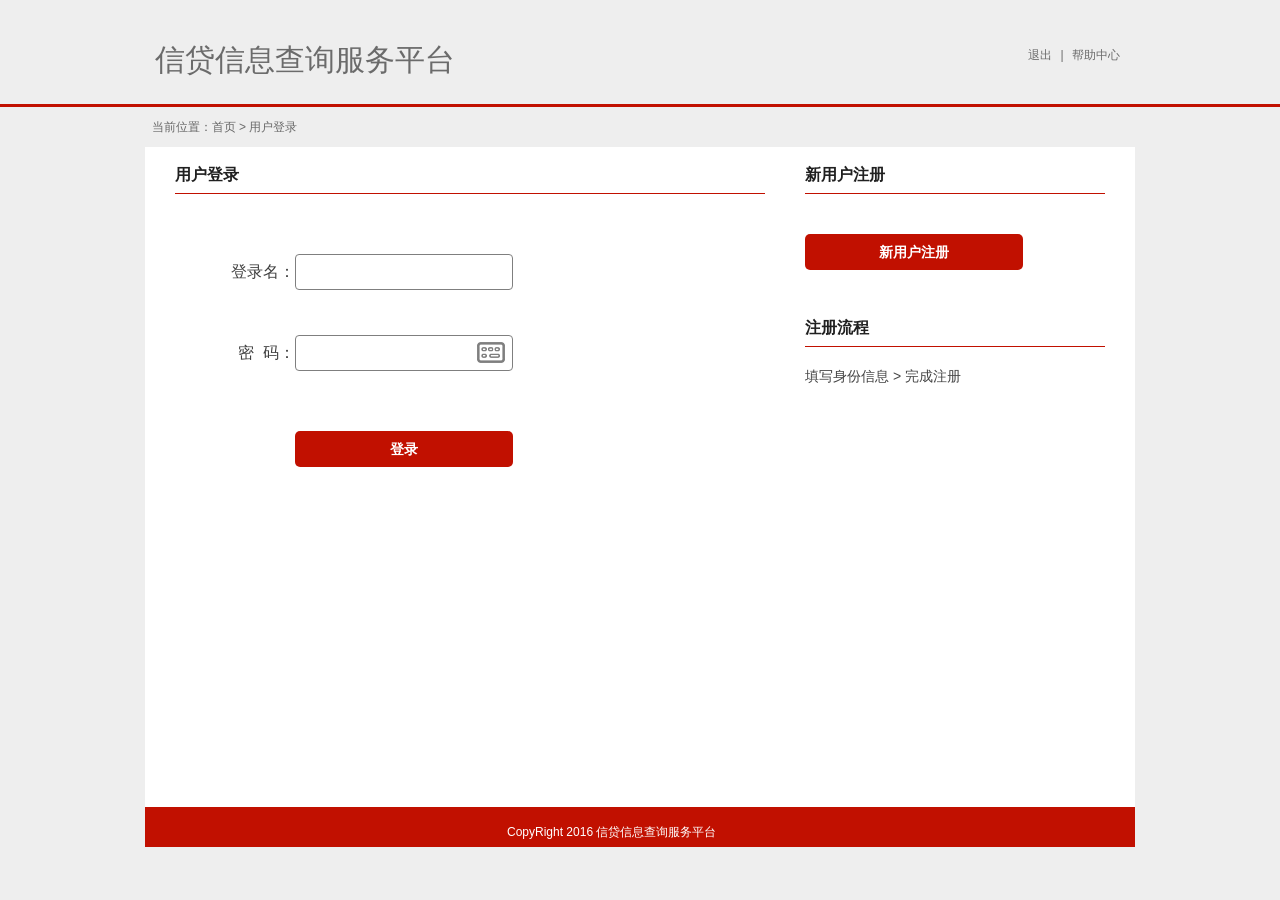
==== ApiData/src/main/webapp/index.html @ 0839abab "first commit" ====
<!DOCTYPE html PUBLIC "-//W3C//DTD XHTML 1.0 Frameset//EN" "http://www.w3.org/TR/xhtml1/DTD/xhtml1-frameset.dtd">
<html>
<head>
<meta http-equiv="Content-Type" content="text/html" charset="UTF-8"/>
<link rel="stylesheet" type="text/css" href="css/new.css" />
<script src="js/pe.js" type="text/javascript"></script>
<script src="js/frame.js" type="text/javascript"></script>
<script type="text/javascript" src="js/cert.js"></script>
<script type="text/javascript" src="js/libs/jquery/jquery-2.1.1.min.js"></script>
<title>信贷信息服务平台</title>
</head>
<body bgcolor="#EEEEEE">
	<div align="center" style="background: #EEE">
		<div id="toptomNav">
			<iframe src="top1.html" name="headerFrame" noresize="noresize" id="headerFrame" frameborder="NO" border="0" marginheight="1" marginwidth="1" scrolling="no" style="height:107px; width:990px; min-width:990px; width:100%;"></iframe>
		</div>
		<div id="centerDiv">
			<iframe src="login.html" name="conFrame" id="conFrame" noresize="noresize" frameborder="NO" border="0" marginheight="1" marginwidth="1" scrolling="no" width="990px" height="700px"></iframe>
		</div>
		<div style="clear: both"></div>
		<div id="bottomNav" align="center">
			<iframe src="foot.html" name="bot" frameborder="NO" border="0" marginheight="1" marginwidth="1" scrolling="no" height="40px" width="990px"></iframe>
		</div>
	</div>
</body>
</html>
---- ApiData/src/main/webapp/css/new.css ----
body { font: 12px Arial,'Microsoft YaHei','΢���ź�',Geneva,sans-serif; color:#3e3e3e;}
body, h1, h2, h3, h4, img, ol, ul, dl, p { margin: 0; padding: 0; border: 0; }
ul, ul li{ list-style: none; }
h2 { font-size:18px;}
h3 { font-size:16px;}
.left{ float:left; }
.right{ float:right; }
.gray { color:#a6a6a6;}
.center { text-align:center; }
.padding_left_20{padding-left:20px;}
.mar_top_30{ margin-top:30px;}
.clearfix{ clear: both;}
/*��¼*/
#header { width:990px; height:96px; margin:0px auto; padding-top:8px; position:relative; background:#EEE;}
.logo, .logo img { width:220px; height:85px;}
.login_new { width:220px; height:20px; text-align:right; padding-top:32px; line-height:30px; color:#6b6b6b; font-size:12px; float:right; margin-right:10px; display:inline; 
position:absolute; right:0px; z-index:1001;}
.login_new1{ width:80px; padding-top:32px; height:auto; line-height:30px; color:#6b6b6b; font-size:12px; float:right; margin-right:30px; display:inline; 
position:absolute; right:0px; z-index:1001;}
.login_new a { color:#6b6b6b; text-decoration:none; padding:0px 5px;}
.login_new a:hover { color:#C11000; text-decoration:none; padding:0px 5px;}
.login_new1 a { color:#6b6b6b; text-decoration:none; padding:0px 5px;}
.login_new1 a:hover { color:#C11000; text-decoration:none; padding:0px 5px;}
.span_red{ color:#C11000;}
.flat { position:absolute; left:10px; top:40px; font-size:30px; color:#6b6b6b;}
.login_forget{ width:220px; height:20px; clear:both; margin-left:125px; padding-top:10px;}
.login_forget a{ color:#666; text-decoration:none;}
.login_forget a:hover{ color:#B81111; text-decoration:none;}
/*�ָ�*/
.nextBar{ width:100%; height:32px; background-color:#fff; border-top:3px #c11000 solid;}
.nextBar .EEE{ width:990px; height:32px; background:#fff; margin:0 auto;}
.nextBar1{ width:100%; height:3px; background-color:#c11000;}
.nextBar2{ clear:both; width:990px; height:30px; margin:0 auto; background:#fff;}

/*ҳ������*/
#content { width:990px; padding:0; margin:0 auto; background-color:#fff;}
#main { overflow:hidden; padding:30px; padding-top:10px; height:auto !important; height:660px; min-height:660px; }
/*Banner*/
#banner{ height:328px; width:990px; position:relative; border-bottom:3px #c11000 solid; margin:0 auto;}
#banner img{ position:absolute; left:0; top:0; z-index:8; opacity:0.0;}
#banner img.active{ z-index:10; opacity:1.0;}
#banner img.last_active{ z-index:9;}
.banner_bot{ width:990px; height:330px; margin:0 auto; margin-top:-330px; position:relative;}
.banner_bot .startBtn{
	position:absolute;
	left:767px;
	top:152px;
	z-index:100;
	width:160px;
	height:32px;
	line-height:32px;
	font-size:18px;
	display:inline-block;
	background-color:#c11000;
	text-align:center;
	color:#fff;
	text-decoration:none;
}
.banner_bot .startBtn:hover{ background-color:#B20F03; text-decoration:none;}
.banner_bot .guide{
	position:absolute;
	left:767px;
	top:188px;
	z-index:100;
	width:160px;
	height:32px;
	line-height:32px;
	font-size:18px;
	display:inline-block;
	text-align:center;
	color:#3E3E3E;
}

/*��ҳ�ֲ��·�*/
.query { border-bottom:1px #c11000 solid; height:200px; }
.query ul li { float:left; width:285px; padding:25px 20px; position:relative; overflow:hidden; }
.query ul li.pb { border-left:1px #c11000 solid;}
.query ul li h2 { height:36px; overflow:hidden; line-height:36px; padding-left:48px; position:relative;}
.icon-q1, .icon-q2, .icon-q3 {  width:36px; height:36px; position:absolute; left:0; top:0; }
.icon-q1 { background:url(../images/new_images/ico.gif) left top no-repeat;}
.icon-q2 { background:url(../images/new_images/ico.gif) left -36px no-repeat;}
.icon-q3 { background:url(../images/new_images/ico.gif) left -73px no-repeat;}
.query ul li p { font-size:14px; padding-top:25px; line-height:24px; height:90px;}
.query ul li .start { position:absolute; top:170px; right:30px; padding:0 10px; font-size:16px; color:#c11000; height:30px; line-height:30px; border-bottom:3px #c11000 solid; }
.query ul li .start:hover { border-bottom:3px #B20F03 solid; color:#B20F03; }


/*��ҳ�ײ�*/
.bottom { width:990px; margin:0 auto; padding:20px 0; background:#FFF;}
.wrap { width:200px; float:left; padding:0 20px; overflow:hidden; }
.wrap h3 { padding-bottom:10px; }
.wrap ul li{ font-size:14px; line-height:28px;}
.wrap ul li a{ color:#3E3E3E; text-decoration:none;}
.wrap ul li a:hover{ color:#C11000; text-decoration:none;}


/*��Ϣ*/
.leftBar { width:590px; }
.rightBar { width:300px; float:right;}
.leftBar h3, .rightBar h3, .rightInfro h3 { height:36px; line-height:36px; color:#202020; border-bottom:1px #c11000 solid;}
.form-group { margin-bottom:15px;}
.form-group2 { margin-bottom:20px;}
.title{ height:36px; line-height:36px; color:#202020; border-bottom:1px #c11000 solid;}

.lable { padding-top: 8px; margin-bottom: 0; text-align: right; float:left; font-size:16px;}
.lable1 { width:120px;}
.lable2 { width:80px;}
.inputBox { float:left; }
.textBox { float:left; line-height:36px; }
.inputText { height:28px; line-height:28px; padding:3px 8px; border:1px #7f7f7f solid; border-radius:4px; -moz-border-radius:4px; -webkit-border-radius:4px; }
.text1 { width:200px; }
.text3 { width:100px; }
.inputBtn { height:36px; line-height:28px; padding:3px 8px; display:inline-block; text-align:center; font-size:14px; font-weight:bold; color:#fff; border:none; background-color:#c11000; border-radius:5px; -moz-border-radius:5px; -webkit-border-radius:5px; cursor:pointer; }
.inputBtn:hover { background-color:#B20F03; }
.btn1 { width:318px;}
.btn2 { width:218px;}
.btn3 { width:180px;}
.btn4 { width:120px; margin-left:15px; }
.btn5 { width:120px; margin-left:150px; margin-top: 15px;}
.prompt, .prompt2, .prompt3, .prompt4, .prompt5 { width:18px; height:18px; position:absolute; display:inline-block; cursor:pointer; z-index:999; }
.prompt { left:350px; top:9px;}
.prompt3 { left:250px; top:5px;}
.prompt4 { left:160px; top:5px;}
.prompt5 { left:0; top:0;}
.prompt img, .prompt2 img, .prompt3 img, .prompt4 img, .prompt5 img { width:18px; height:18px; }
.userTip { font-size:14px; color:#393939; margin-bottom:35px; height:36px; line-height:36px; padding-left:30px; }
.userTip a { padding:0px 6px;  color:#393939; }
#main p { color:#444; font-size:14px; padding-top:15px; line-height:28px;}


/*login*/
.position_re{ position:relative;}
.login_codekey{ width:28px; height:21px; position:absolute; left:182px; top:7px;/* top:-3px;*/ overflow:hidden; }
.codekey{ width:28px; height:21px; position:absolute; left:305px; top:7px; overflow:hidden; }
.codekey img { width:28px; height:21px;}


/*ҳ��*/
 #footer{ font-size:12px; font-family:Arial,Microsoft YaHei,Geneva,sans-serif; clear:both; background:#c11000; color:#fff;
width:990px; margin:0 auto; min-width:980px; height:80px; line-height:30px;}
#footer span{ padding-right:12px;}
#footer img{ vertical-align:middle;}

/*���ֵ���*/

#popupbox {
width:740px; height:320px; background:#fff; position:absolute; z-index:99999; left:50%; top:50%; 
_position:absolute;  display:none; padding:8px; font-size:14px; line-height:22px;
}
.pop_button{ width:105px; height:32px; display:block; cursor:pointer; border:none; background:url(../images/img/button-red.png) no-repeat; 
text-align:center; line-height:32px; position:absolute; top:280px; left:325px; color:#fff; font-size:14px;
}
.button_close{ width:21px; height:21px; background:url(../images/img/close.png) no-repeat; border:none; cursor:pointer; position:absolute; top:8px; left:720px;}
#back {
position:absolute; background:#000 9; background:rgb(0,0,0); background:rgba(0, 0, 0,0.1); -moz-opacity:0.1; -khtml-opacity: 0.1; filter:alpha(opacity=10); _opacity: 0.1;
display:none; width:100%; height:730px; top:0px; left:0px; z-index:1997;
_filter: progid:DXImageTransform.Microsoft.gradient(GradientType=1,startColorstr=#80000000, endColorstr=#80000000); /*Filter for older IEs */ _filter:alpha(opacity=10); 
background:#000\9\0; opacity:0.1\9\0; filter:alpha(opacity=10)\9\0;
}
#Layer1 {
left:expression(document.body.offsetWidth/2 - 474+ "px"); position:absolute;
width:506px; height:40px; z-index:1999; left:17px; top:12px; 
}
#toptomNav {
background:#096; left:0; width:100%; height:107px; position:relative; top:0;
}

#centerDiv {
width:990px; height:auto; position:relative; background:#fff;
}
#centerDiv1 {
position:relative; height:100%; width:200px; align:left; float:left; display:inline;	
}
#centerDiv2 {
display:inline; float:right; position:relative; right:auto; height:100%; width:788px; align:right;
}

#bottomNav {
background:#fff; width:990px; height:28px;
}
.guide_notice{ width:600px; height:250px; margin:0 auto; margin-top:60px; text-align:center;}

/*=======*/
#header_fra{}
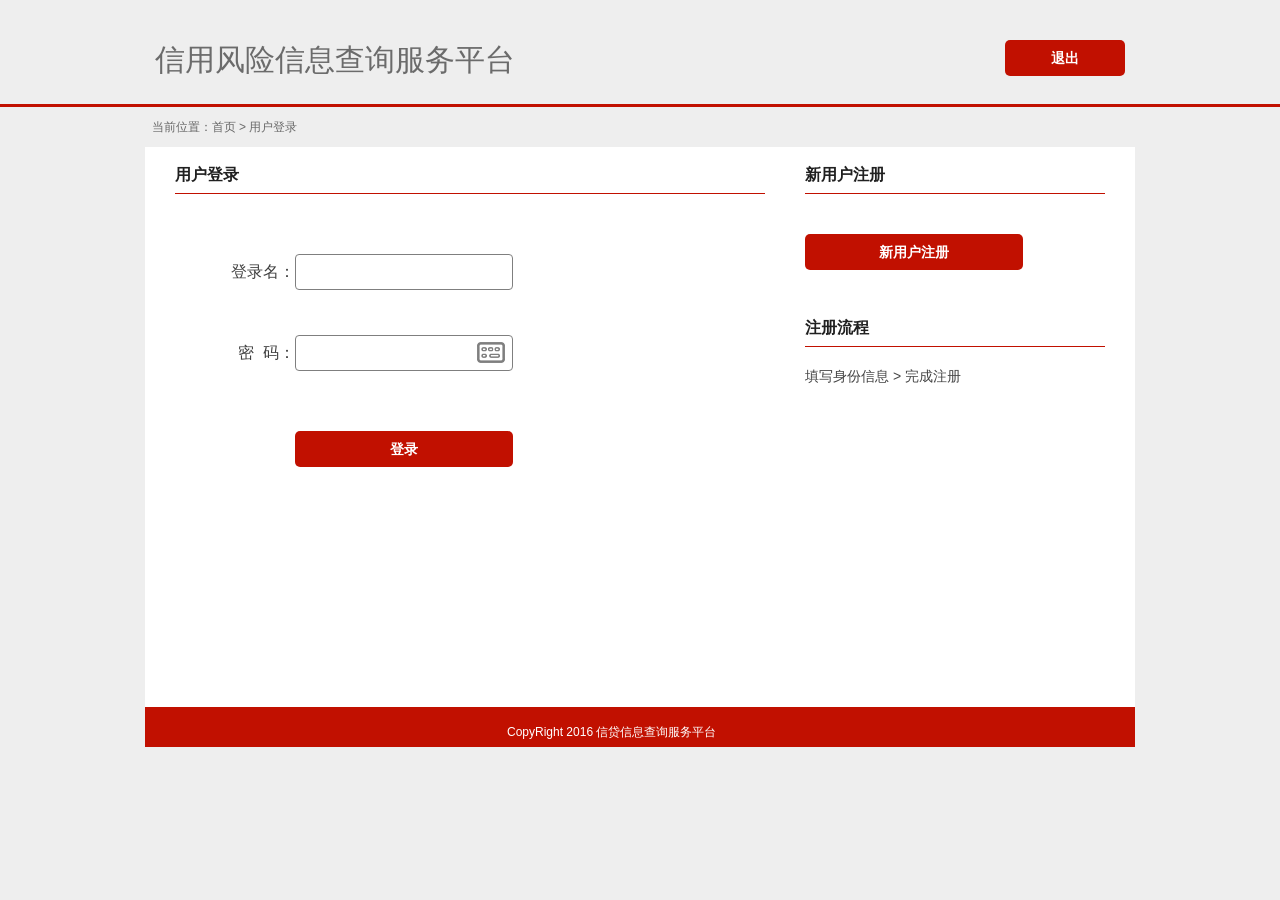
==== commit bb9c6dd6: "20160908增加手机短信验证" ====
--- a/ApiData/src/main/webapp/index.html
+++ b/ApiData/src/main/webapp/index.html
@@ -15,7 +15,7 @@
 			<iframe src="top1.html" name="headerFrame" noresize="noresize" id="headerFrame" frameborder="NO" border="0" marginheight="1" marginwidth="1" scrolling="no" style="height:107px; width:990px; min-width:990px; width:100%;"></iframe>
 		</div>
 		<div id="centerDiv">
-			<iframe src="login.html" name="conFrame" id="conFrame" noresize="noresize" frameborder="NO" border="0" marginheight="1" marginwidth="1" scrolling="no" width="990px" height="700px"></iframe>
+			<iframe src="login.html" name="conFrame" id="conFrame" noresize="noresize" frameborder="NO" border="0" marginheight="1" marginwidth="1" scrolling="no" width="990px" height="600px"></iframe>
 		</div>
 		<div style="clear: both"></div>
 		<div id="bottomNav" align="center">
--- a/ApiData/src/main/webapp/css/new.css
+++ b/ApiData/src/main/webapp/css/new.css
@@ -112,6 +112,7 @@
 .text1 { width:200px; }
 .text3 { width:100px; }
 .inputBtn { height:36px; line-height:28px; padding:3px 8px; display:inline-block; text-align:center; font-size:14px; font-weight:bold; color:#fff; border:none; background-color:#c11000; border-radius:5px; -moz-border-radius:5px; -webkit-border-radius:5px; cursor:pointer; }
+.disableBtn { height:36px; line-height:28px; padding:3px 8px; display:inline-block; text-align:center; font-size:14px; font-weight:bold; color:#fff; border:none; background-color:#c0c0c0; border-radius:5px; -moz-border-radius:5px; -webkit-border-radius:5px; cursor:pointer; }
 .inputBtn:hover { background-color:#B20F03; }
 .btn1 { width:318px;}
 .btn2 { width:218px;}
